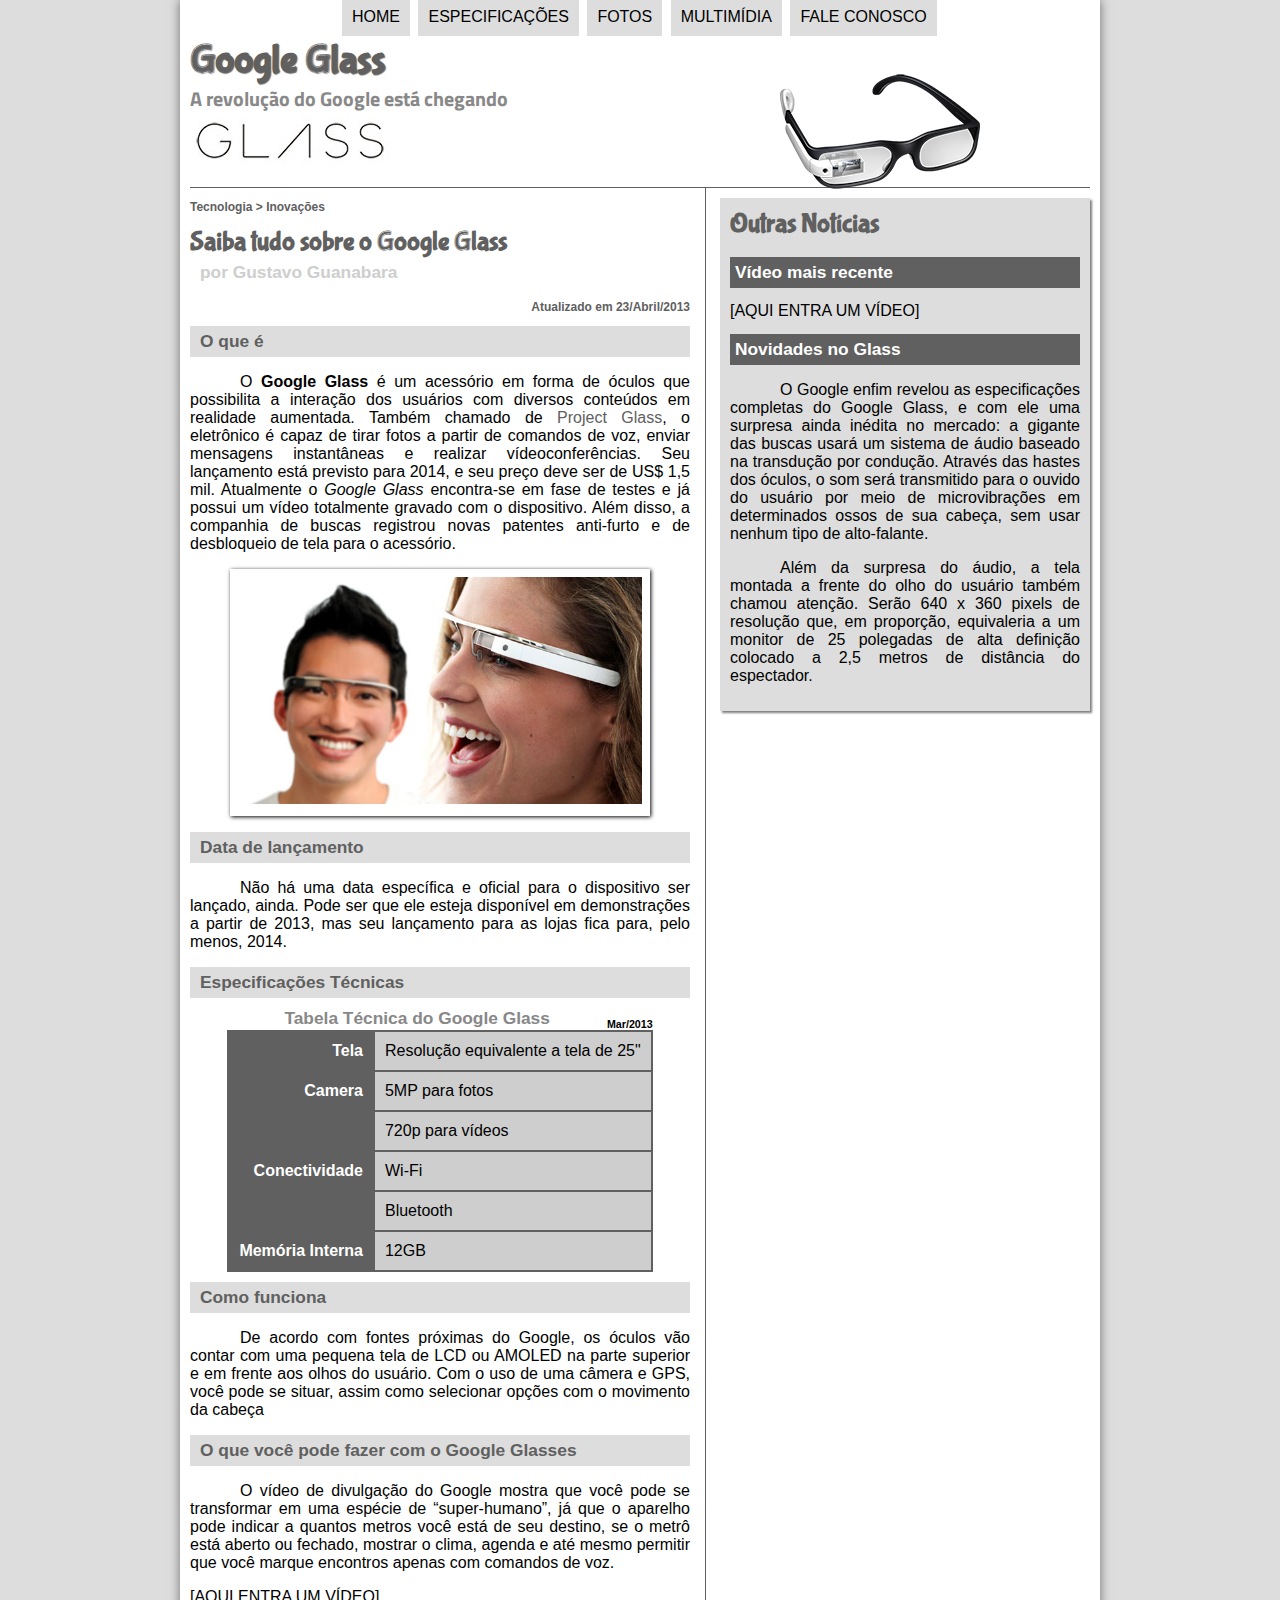
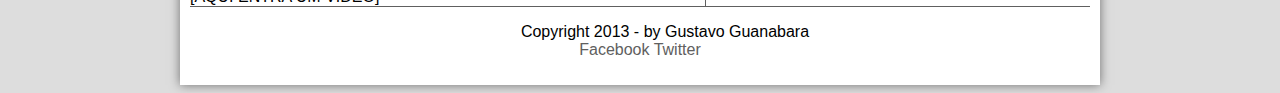
==== index.html @ b1ece7e7 "first commit" ====
<!DOCTYPE html>
<html lang="pt-br">
<head>
    <meta charset="UTF-8"/>
    <title>Tudo sobre Google Glgass</title>
    <link rel="stylesheet" href="_css/estilo.css"/>
</head>
<script language= "JavaScript" src="_javascript/funcoes.js"></script>
<body>
    <div id="interface">

        <header id="cabecalho">
            <hgroup>
                <h1>Google Glass</h1>
                <h2>A revolução do Google está chegando</h2>
            </hgroup>

            <img id="icone" src="_imagens/glass-oculos-preto-peq.png"/>

            <nav id="menu">
                <h1>Menu Principal</h1>
                <ul>
                    <li onmouseover="mudaFoto('_imagens/home.png')" onmouseout="mudaFoto('_imagens/glass-oculos-preto-peq.png')"><a href="index.html">Home</a></li>
                    <li onmouseover="mudaFoto('_imagens/especificacoes.png')" onmouseout="mudaFoto('_imagens/glass-oculos-preto-peq.png')"><a href="specs.html">Especificações</a></li>
                    <li onmouseover="mudaFoto('_imagens/fotos.png')" onmouseout="mudaFoto('_imagens/glass-oculos-preto-peq.png')"><a href="fotos.html">Fotos</a></li>
                    <li onmouseover="mudaFoto('_imagens/multimidia.png')" onmouseout="mudaFoto('_imagens/glass-oculos-preto-peq.png')"><a href="multimidia.html">Multimídia</a></li>
                    <li onmouseover="mudaFoto('_imagens/contato.png')" onmouseout="mudaFoto('_imagens/glass-oculos-preto-peq.png')"><a href="fale-conosco.html">Fale conosco</a></li>
                </ul>
            </nav>

        </header>
            <section id="corpo">
                <article id="noticia-principal">
                    <header id="cabecalho-artigo">
                        <hgroup>
                        <h3>Tecnologia >&nbsp;Inovações</h3>
                        <h1>Saiba tudo sobre o Google Glass</h1>
                        <h2>por Gustavo Guanabara</h2>
                        <h3 class="direita">Atualizado em 23/Abril/2013</h3>
                        </hgroup>
                    </header>
            
                <h2>O que é</h2>
                <p>O <span style= "font-weight: bolder;">Google Glass</span> é um acessório em forma de óculos que possibilita a interação dos usuários com diversos conteúdos em realidade aumentada. Também chamado de <a href="http://glass.google.com" target="_blank">Project Glass</a>, o eletrônico é capaz de tirar fotos a partir de comandos de voz, enviar mensagens instantâneas e realizar vídeoconferências. Seu lançamento está previsto para 2014, e seu preço deve ser de US$ 1,5 mil. Atualmente o <em>Google Glass</em> encontra-se em fase de testes e já possui um vídeo totalmente gravado com o dispositivo. Além disso, a companhia de buscas registrou novas patentes anti-furto e de desbloqueio de tela para o acessório.</p>

                <figure class="foto_legenda">
                <img src= "_imagens/glass-quadro-homem-mulher.jpg"/>
                <figcaption>
                    <h3>Google Glass</h3>
                    <p>Uma nova maneira de ver o mundo.</p>
                   
                </figcaption>
                </figure>
                <h2>Data de lançamento</h2>
                <p>Não há uma data específica e oficial para o dispositivo ser lançado, ainda. Pode ser que ele esteja disponível em demonstrações a partir de 2013, mas seu lançamento para as lojas fica para, pelo menos, 2014.</p>

                <h2>Especificações Técnicas</h2>
                <table id="tabelaspec">
                <caption>Tabela Técnica do Google Glass <span>Mar/2013</span></caption>

                <tr><td class="ce">Tela</td><td class="cd">Resolução equivalente a tela de 25"</td></tr>
                <tr><td rowspan="2" class="ce">Camera</td><td class="cd">5MP para fotos</td></tr>
                <tr><td class="cd">720p para vídeos</td></tr>
                <tr><td rowspan="2" class="ce">Conectividade</td><td class="cd">Wi-Fi</td></tr>
                <tr><td class="cd">Bluetooth</td></tr>
                <tr><td class="ce">Memória Interna</td><td class="cd">12GB</td></tr>
                </table>

                <h2>Como funciona</h2>
                <p>De acordo com fontes próximas do Google, os óculos vão contar com uma pequena tela de LCD ou AMOLED na parte superior e em frente aos olhos do usuário. Com o uso de uma câmera e GPS, você pode se situar, assim como selecionar opções com o movimento da cabeça</p>

                <h2>O que você pode fazer com o Google Glasses</h2>
                <p>O vídeo de divulgação do Google mostra que você pode se transformar em uma espécie de “super-<wbr/>humano”, já que o aparelho pode indicar a quantos metros você está de seu destino, se o metrô está aberto ou fechado, mostrar o clima, agenda e até mesmo permitir que você marque encontros apenas com comandos de voz.</p>

                [AQUI ENTRA UM VÍDEO]
            </article>
            </section>
            <aside id="lateral">
                <h1>Outras Notícias</h1>
                <h2>Vídeo mais recente</h2>

                [AQUI ENTRA UM VÍDEO]

                <h2>Novidades no Glass</h2>
                <p>O Google enfim revelou as especificações completas do Google Glass, e com ele uma surpresa ainda inédita no mercado: a gigante das buscas usará um sistema de áudio baseado na transdução por condução. Através das hastes dos óculos, o som será transmitido para o ouvido do usuário por meio de microvibrações em determinados ossos de sua cabeça, sem usar nenhum tipo de alto-falante.</p>

                <p>Além da surpresa do áudio, a tela montada a frente do olho do usuário também chamou atenção. Serão 640 x 360 pixels de resolução que, em proporção, equivaleria a um monitor de 25 polegadas de alta definição colocado a 2,5 metros de distância do espectador.</p>
            </aside>
            <footer id="rodape">
                <p>Copyright 2013 - by Gustavo Guanabara<br/>
                <a href="http://facebook.com/cursosemvideo" target="_blank">Facebook</a>
                <a href="http://twitter.com/cursosemvideo" target="_blank">Twitter</a></p>
            </footer>
    </div>
</body>
</html>
---- _css/estilo.css ----
@charset "UTF-8";
@import url('https://fonts.googleapis.com/css2?family=Titillium+Web&display=swap');
@font-face {
    font-family: 'FonteLogo';
    src: url(../_fonts/bubblegum-sans-regular.otf);
}
body{
    background-color: #dddddd;
    color:rgb(0, 0, 0, 1);
    font-family: Arial ,sans-serif;
}

div#interface{
    width: 900px;
    background-color: #fff;
    margin: -8px auto 0px auto;
    box-shadow: 0px 0px 10px rgba(0, 0, 0, .5);
    padding: 10px;
}

p{
    text-align: justify;
    text-indent: 50px;
}
a {
    color: #606060;
    text-decoration: none;
}
a:hover {
    text-decoration: underline;
}

header#cabecalho img#icone{
    position: absolute;
    left: 780px;
    top: 70px;
}

header#cabecalho{
    border-bottom: 1px #606060 solid;
    height: 150px;
    background: url(../_imagens/glass-logo-peq.jpg) no-repeat 0px 80px;
}

header#cabecalho h1{
    font-family: 'FonteLogo', sans-serif;
    font-size: 30pt;
    color: #606060;
    text-shadow: 1px 1px 1px rgba(0, 0, 0, .6);
    padding: 0px;
    margin-bottom: 0px;
}

header#cabecalho h2{
    font-family: 'Titillium Web', sans-serif;
    color: #888;
    font-size: 15pt;
    padding: 0px;
    margin-top: 0px;
}
/* formatação de imagens com legendas */
figure.foto_legenda {
    position: relative;
    border: 8px solid white;
    box-shadow: 1px  1px 4px black;
}
figure.foto_legenda img { 
    width: 100%;
    height: 100%; 
}
figure.foto_legenda figcaption {
    opacity: 0;
    position: absolute;
    top: 0px;
    background-color:rgba(0, 0, 0, 0.4 );
    color: white;
    width: 100%;
    height: 100%;
    padding: 10px;
    box-sizing: border-box;
    transition: opacity 1s;    
}
figure.foto_legenda:hover figcaption {
    opacity: 1;
}
/* formatação do menu */
nav#menu {
    display: block;
}
nav#menu ul{
    list-style: none;
    text-transform: uppercase;
    position: absolute;
    top: -20px;
    left: 300px;
}
nav#menu li{
    display: inline-block;
    background-color: #dddddd;
    padding: 10px;
    margin: 2px;
    transition: background-color 1s;
}

nav#menu li:hover{
    background-color: #606060;
}
nav#menu h1{
    display: none;
}
nav#menu a{
    color: #000;
    text-decoration: none;
}
nav#menu a:hover{
    color: #fff;
    text-decoration: underline;
}
section#corpo{
    display: block;
    width: 500px;
    float: left;
    border-right: 1px solid #606060;
    padding-right: 15px;
}
article#noticia-principal h2 {
    font-size: 13pt;
    color: #606060;
    background-color: #dddddd;
    padding: 5px 0px 5px 10px;
    margin: 10px 0px 10px 0px;
}
header#cabecalho-artigo h1 {
    font-family: 'FonteLogo', sans-serif;
    font-size: 20pt;
    color: #606060;
    margin-bottom: 0px;
    margin-top: 0px;
}
.direita {
    text-align: right;
}
header#cabecalho-artigo h2 {
    font-size: 13pt;
    color: #cecece;
    background-color: #fff;
    margin: 0px;
}
header#cabecalho-artigo h3 {
    font-size: 12px;
    color: #606060;

}
table#tabelaspec{
    border: 1px solid #606060;
    border-spacing: 0px;
    margin-left: auto;
    margin-right: auto;
}
table#tabelaspec td {
    border: 1px solid #606060;
    padding: 10px;
    text-align: center;
    vertical-align: middle;
}
table#tabelaspec td.ce {
    color: #fff;
    background-color: #606060;
    vertical-align: top;
    font-weight: bold;
    text-align: right;
}
table#tabelaspec td.cd {
    background-color: #cecece;
    text-align: left;
}
table#tabelaspec caption {
    color: #888;
    font-size: 13pt;
    font-weight: bolder;
}
table#tabelaspec caption span {
    display: block;
    float: right;
    color: #000;
    font-size: 8pt;
    margin-top: 10px;
}
aside#lateral{
    display: block;
    width: 350px;
    float: right;
    background-color: #dddddd;
    padding: 10px;
    margin-top: 10px;
    box-shadow: 2px 2px 2px rgba(0, 0, 0, .5);
}
aside#lateral h1 {
    font-family: 'FonteLogo', sans-serif;
    font-size: 20pt;
    color: #606060;
    margin-top: 0px;
}
aside#lateral h2 {
    background-color: #606060;
    font-size: 13pt;
    color: #fff;
    padding: 5px ;
}
footer#rodape{
    clear: both;
    border-top: 1px solid #606060;
}
footer#rodape p{
    text-align: center;
}
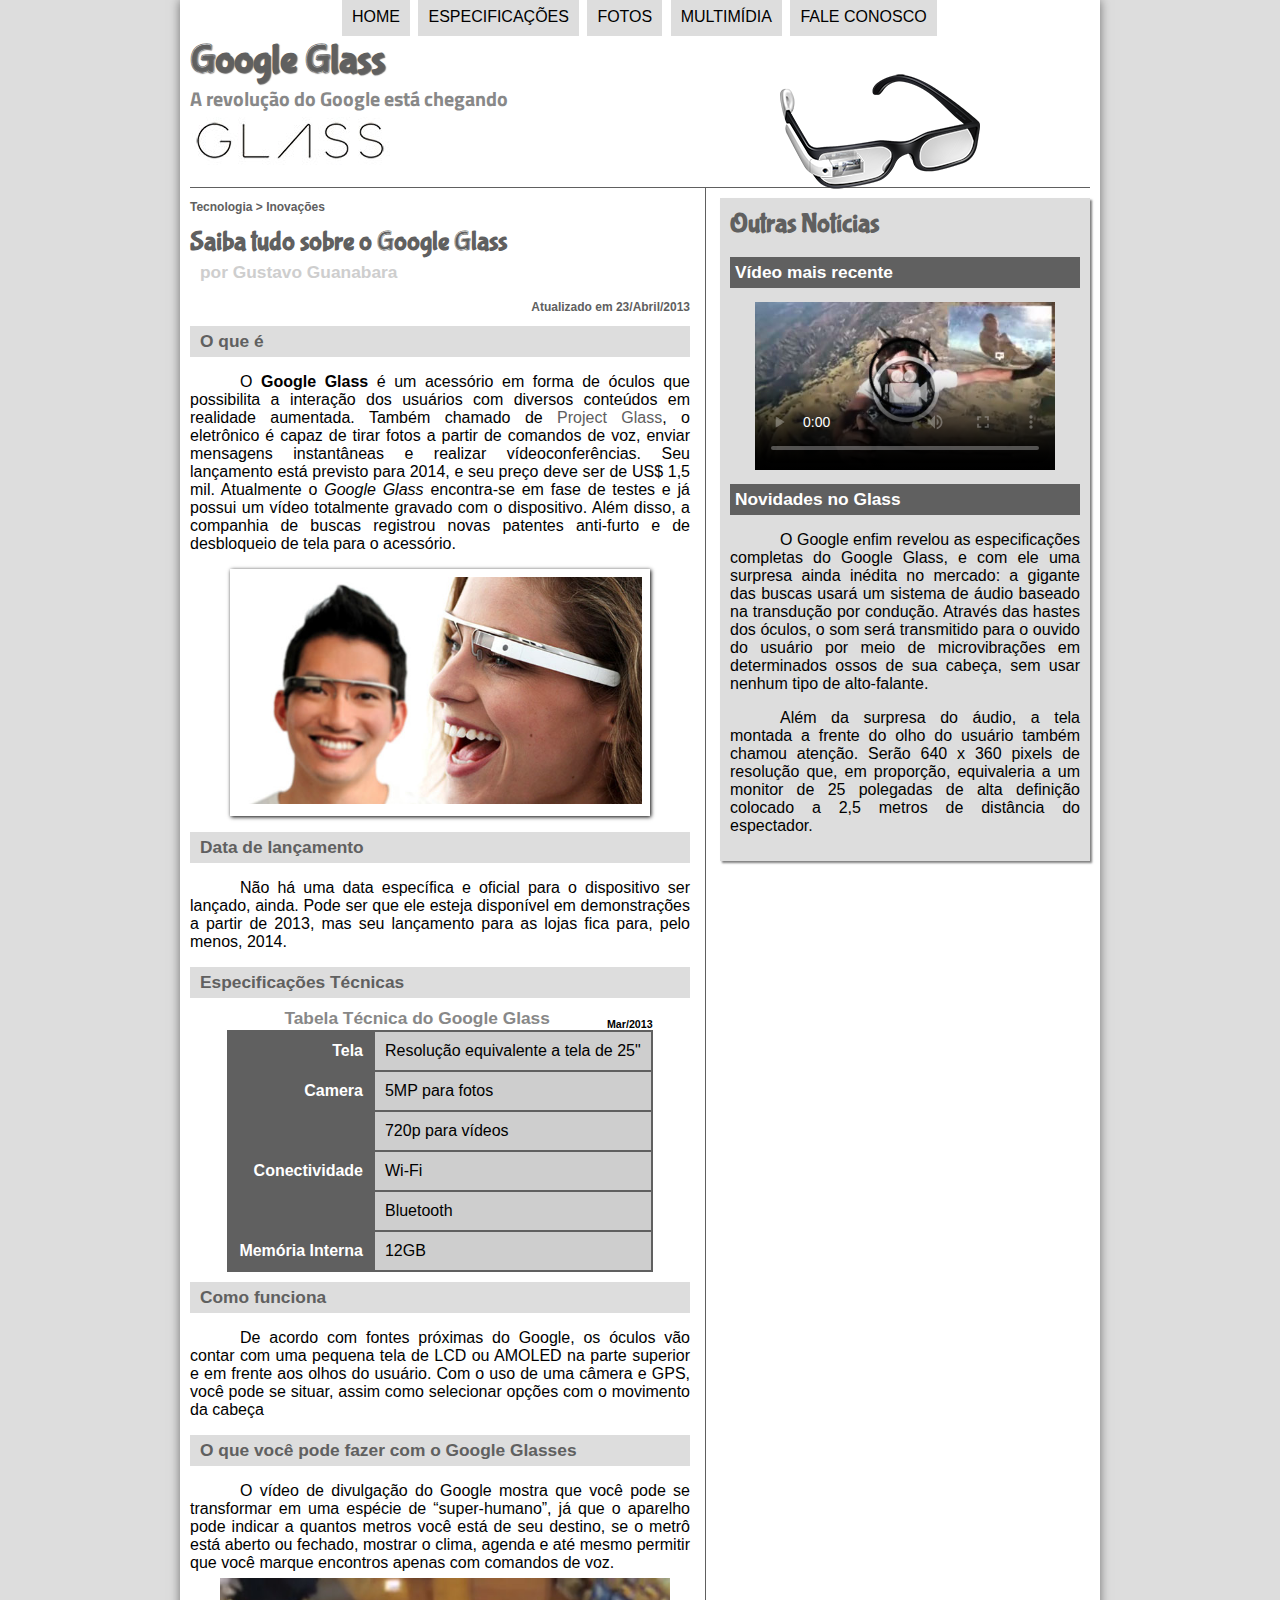
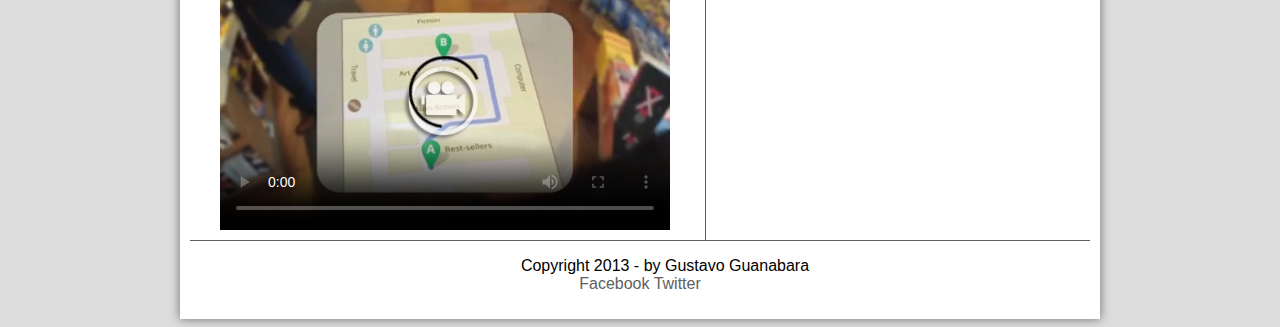
==== commit afebbf9a: "atualização css media, css estilo, index html e multimidia html" ====
--- a/index.html
+++ b/index.html
@@ -72,14 +72,21 @@
                 <h2>O que você pode fazer com o Google Glasses</h2>
                 <p>O vídeo de divulgação do Google mostra que você pode se transformar em uma espécie de “super-<wbr/>humano”, já que o aparelho pode indicar a quantos metros você está de seu destino, se o metrô está aberto ou fechado, mostrar o clima, agenda e até mesmo permitir que você marque encontros apenas com comandos de voz.</p>
 
-                [AQUI ENTRA UM VÍDEO]
+                <video id="filme1" controls="controls" poster="_imagens/video-mini01.jpg">
+                    <source src="_media/how-it-feels.mp4" type="video/mp4">
+                    Desculpe, mas não foi possível abrir o vídeo.
+                </video>
+
             </article>
             </section>
             <aside id="lateral">
                 <h1>Outras Notícias</h1>
                 <h2>Vídeo mais recente</h2>
 
-                [AQUI ENTRA UM VÍDEO]
+                <video id="filme2" controls="controls" poster="_imagens/video-mini02.jpg">
+                    <source src="_media/one-day.mp4" type="video/mp4">
+                    Desculpe, mas não foi possível abrir o vídeo.
+                </video>
 
                 <h2>Novidades no Glass</h2>
                 <p>O Google enfim revelou as especificações completas do Google Glass, e com ele uma surpresa ainda inédita no mercado: a gigante das buscas usará um sistema de áudio baseado na transdução por condução. Através das hastes dos óculos, o som será transmitido para o ouvido do usuário por meio de microvibrações em determinados ossos de sua cabeça, sem usar nenhum tipo de alto-falante.</p>
--- a/_css/estilo.css
+++ b/_css/estilo.css
@@ -186,6 +186,13 @@
     font-size: 8pt;
     margin-top: 10px;
 }
+video#filme1 {
+    display: block;
+    position: relative;
+    left: 30px;
+    top: -10px;
+    width: 450px;
+}
 aside#lateral{
     display: block;
     width: 350px;
@@ -201,6 +208,13 @@
     color: #606060;
     margin-top: 0px;
 }
+video#filme2 {
+    display: block;
+    position: relative;
+    left: 25px;
+    top: 0px;
+    width: 300px;
+}
 aside#lateral h2 {
     background-color: #606060;
     font-size: 13pt;
